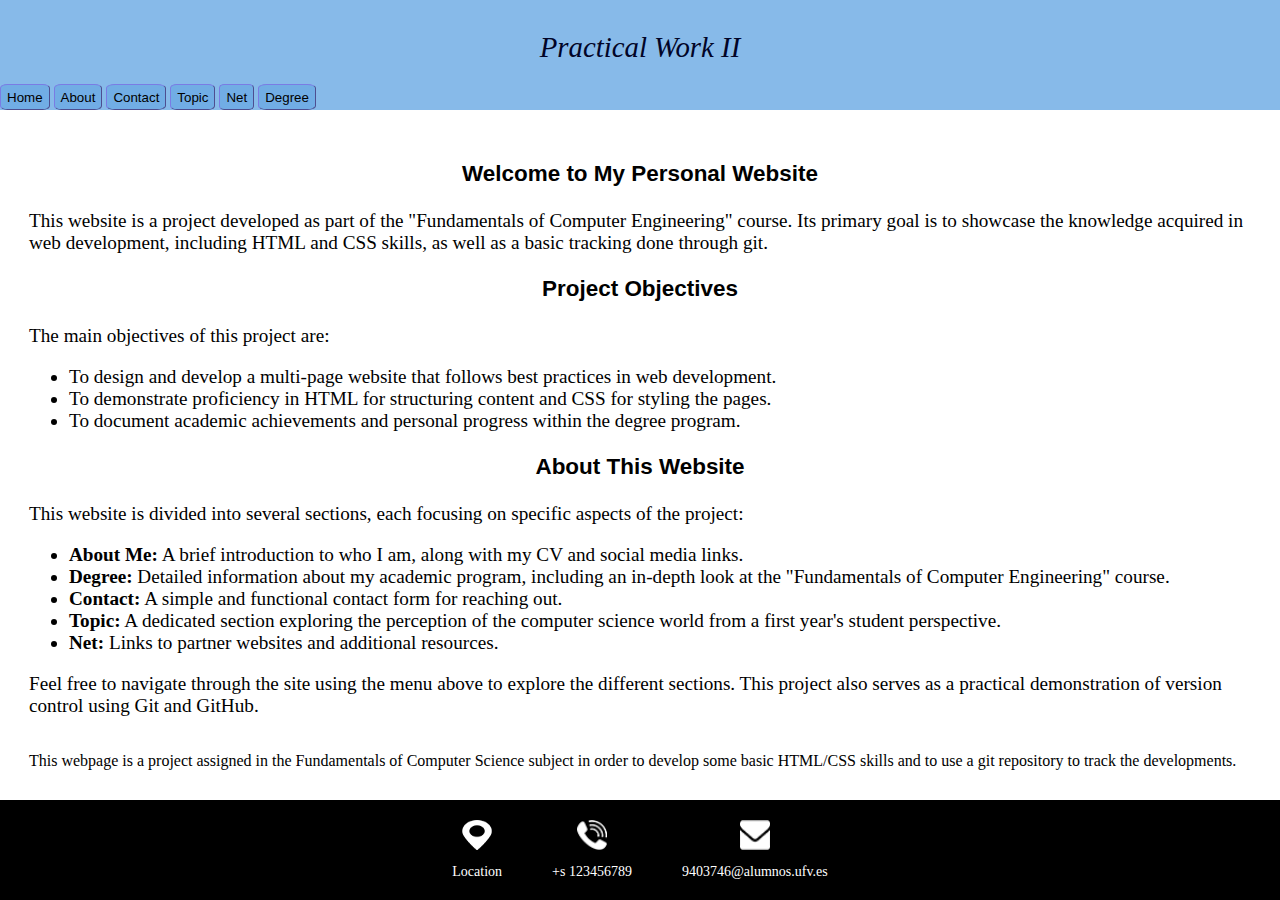
==== docs/index.html @ e6a71368 "Add the structure of the webpage and make the first iteration of index.html and index_css.css" ====
<!DOCTYPE html>
<html>

<head>
    <meta charset="utf-8" />
    <meta http-equiv="X-UA-Compatible” content="IE=edge” />

    <meta name="viewport" content="width=device-width, initial-scale=1, shrink-to-fit=no" />
  
    <meta name="keywords" content="" />
    <meta name="description" content="" />
    <meta name="author" content="Javier Lázaro" />
    <meta name="viewport"
          content="width=device-width,
                   initial-scale=1.0">
    <link rel="stylesheet" href="./CSS/index_css.css">
    <title> Practical Work II index</title>
    

</head>

<body>
<header class="header-container">
    
        <div class="header-title" >
            <p>Practical Work II</p>
            
        </div>
        <div class="header-content" >
        <nav>
            <div class="dropdown" class="active">
                <button>Home</button>
                <div class="dropdown-content">
                <a href="#mtitl">Introduction</a>
                <a href="#mbody">Main body </a>
                <a href="#minfo">Information</a>
            </div>
            
          </div>
            <button><a href="./public/about.html"></a>About</button>
            <button><a href="./public/contact.html"></a>Contact</button>
            <button><a href="./public/topic.html"></a>Topic</button>
            <button><a href="./public/net.html"></a>Net</button>
            <div class="dropdown" class="active">
                <button><a href="./public/degree.html"></a>Degree</button>
                <div class="dropdown-content">
                <a href="./public/fund.html">Fundamental of computer science</a>
               
            </div>
            </div>
        </nav>
           

            
          
        </nav>  
        </div>
    </div>

</header>
<main class="main-container">

    <div class="main-content">

        <div class="main-title" id="mtitl">
            <h3>Welcome to My Personal Website</h3>
        </div>
        <p>
            This website is a project developed as part of the "Fundamentals of Computer Engineering" course.
            Its primary goal is to showcase the knowledge acquired in web development, including HTML and CSS skills, as well as a basic tracking done through git.       </p>
    
        <div class="main-title" id="mbody">
            <h3>Project Objectives</h3>
        </div>
        <p>
            The main objectives of this project are:
            <ul>
                <li>To design and develop a multi-page website that follows best practices in web development.</li>
                <li>To demonstrate proficiency in HTML for structuring content and CSS for styling the pages.</li>
                <li>To document academic achievements and personal progress within the degree program.</li>
                
            </ul>
        </p>
    
        <div class="main-title" id="minfo">
            <h3>About This Website</h3>
        </div>
        <p>
            This website is divided into several sections, each focusing on specific aspects of the project:
            <ul>
                <li><strong>About Me:</strong> A brief introduction to who I am, along with my CV and social media links.</li>
                <li><strong>Degree:</strong> Detailed information about my academic program, including an in-depth look at the "Fundamentals of Computer Engineering" course.</li>
                <li><strong>Contact:</strong> A simple and functional contact form for reaching out.</li>
                <li><strong>Topic:</strong> A dedicated section exploring the perception of the computer science world from a first year's student perspective.</li>
                <li><strong>Net:</strong> Links to partner websites and additional resources.</li>
            </ul>
        </p>
    
        <p>
            Feel free to navigate through the site using the menu above to explore the different sections. 
            This project also serves as a practical demonstration of version control using Git and GitHub.
        </p>
    
    </div>
    
<p> This webpage is a project assigned in the Fundamentals of Computer Science subject in order to develop some basic HTML/CSS skills and to use a git repository to track the developments. <br>
     
</p>
</div>

</main>
<footer>
    <div class="menu">
        <div class ="menu-content">
            <div class = "menu-item">
                <a href="./public/contact.html"><img src ="./images/location-white.png" alt = "Location Icon" class = "menu-icon"></a>
                <p>Location</p>
            </div>
            <div class = "menu-item">
                <a href="./public/contact.html"><img src ="./images/telephone-white.png" alt = "Phone Icon" class = "menu-icon"></a>
                <p> +s 123456789</p>
            </div>
            <div class = "menu-item">
                <a href="./public/contact.html"><img src ="./images/envelope-white.png" alt = "Email Icon" class = "menu-icon"></a>
                <p> 9403746@alumnos.ufv.es</p>
            </div>
            
        </div>
    </div>

    
</footer>
</body>
</html>
---- docs/CSS/index_css.css ----
body{
margin:0px;


}


header {
    background-color:rgba(108, 170, 228, 0.815);
    color:white;
    
    position: relative;
    z-index: 10;
    height: 110px;  
}
.header-container{
    
    display: flex;
    position: relative;
    bottom: 0px;
    

    flex-direction: column;
    padding:0px;

    margin:0px;
    
      
}
.header-content{
    display: flex;
    flex-direction: row;
    justify-content: left;
    top
  padding: 0px;

}

.header-title{
    font-size:1.8rem;
    color:rgb(1, 4, 39);
    font-style: oblique;
    margin:2px;
    text-align: center;
 
    height:60px;
}
button{
background-color: rgba(108, 170, 228, 0.815);
height: 26px;



margin:0px;
border-radius: 15%;
border-width: 1px;
border-color: #7a7ce4;

}
button:hover{
    
    color:rgb(110, 17, 110);
}

nav{
  

  position: absolute;
  bottom: 0px;
}
.dropdown {

   
    display: inline-flex;
  position: relative;
    padding:0px;
    margin:0px;
  
    
  }
  .dropdown-content {
    display: none;
    position:absolute;
   background-color: white;
    min-width: 100px;
    width: 60%;
    top: 100%; /* Place directly below the button */
    left: 0;
    z-index: 11000;
    overflow: auto;
    box-shadow: 0px 10px 10px 0px rgba(0,0,0,0.4);
  }
  .dropdown:hover .dropdown-content {
  
    display: block;
    
  }
  .dropdown-content a {
    display: block;
    
    color: #000000;
    padding: 5px;

   
  }
  .dropdown-content a:hover {
   
    color: #FFFFFF;
    background-color: #00A4BD;
  }



.main-container{
    position: relative;
    margin:29px;
    display: flex;
    flex-direction: column;
    
   


}
.main-content{
    position: relative;
    z-index: 0;
    font-size: 1.2rem;
   


}
.main-content h3{
  text-align: center;
}
.main-title{

    font-size: 1.2rem;
    font-family: Arial, Helvetica, sans-serif;
    font-weight: bold;
    align-self: center;
}
footer{
 
 width: 100%;
  margin-top:3px;

  position:fixed;
  bottom: 0;
}

.footcontainer{
  display:flex;
  border:3px solid yellow;
  flex-direction: row;
  justify-content:space-between;
}
.footcontent{
  
}
.menu {
  background-color: black;
  color: white;
  padding: 20px 0;
  text-align: center;
  
  }
  
  .menu-content {
  display: flex;
  justify-content: center;
  gap: 50px;
  align-items: center;
  
  }
  .menu-item {
   
  display: flex;
  flex-direction: column;
  align-items: center;
  }
  .menu-item p{
  margin: 10px 0 0;
  font-size: 14px;
  }
  .menu-icon{
  width: 30px;
  height: 30px;
  }
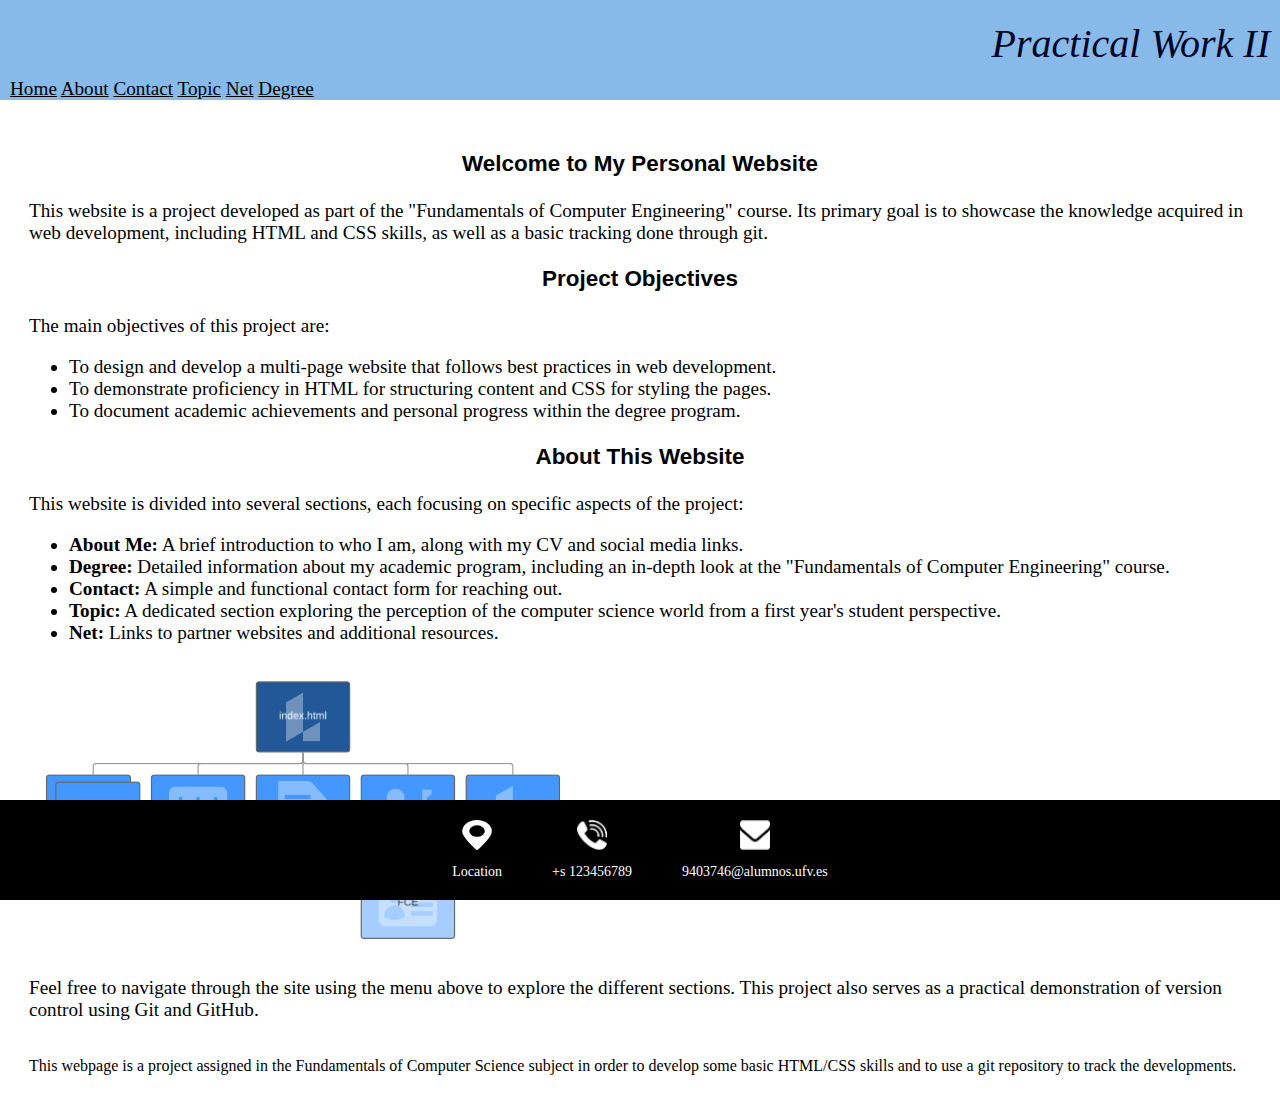
==== commit 832879ef: "Change display of header and Add image of structure" ====
--- a/docs/index.html
+++ b/docs/index.html
@@ -29,7 +29,7 @@
         <div class="header-content" >
         <nav>
             <div class="dropdown" class="active">
-                <button>Home</button>
+                <a href="index.html">Home</a>
                 <div class="dropdown-content">
                 <a href="#mtitl">Introduction</a>
                 <a href="#mbody">Main body </a>
@@ -37,12 +37,13 @@
             </div>
             
           </div>
-            <button><a href="./public/about.html"></a>About</button>
-            <button><a href="./public/contact.html"></a>Contact</button>
-            <button><a href="./public/topic.html"></a>Topic</button>
-            <button><a href="./public/net.html"></a>Net</button>
+            <a href="./public/about.html">About</a>
+            <a href="./public/contact.html">Contact</a>
+            <a href="./public/topic.html">Topic</a>
+            <a href="./public/net.html">Net</a>
             <div class="dropdown" class="active">
-                <button><a href="./public/degree.html"></a>Degree</button>
+                <a href="./public/degree.html">Degree</a>
+            
                 <div class="dropdown-content">
                 <a href="./public/fund.html">Fundamental of computer science</a>
                
@@ -94,6 +95,7 @@
                 <li><strong>Topic:</strong> A dedicated section exploring the perception of the computer science world from a first year's student perspective.</li>
                 <li><strong>Net:</strong> Links to partner websites and additional resources.</li>
             </ul>
+            <img  src ="images/mapa_web-1.png">
         </p>
     
         <p>
--- a/docs/CSS/index_css.css
+++ b/docs/CSS/index_css.css
@@ -11,7 +11,7 @@
     
     position: relative;
     z-index: 10;
-    height: 110px;  
+    height: 100px;  
 }
 .header-container{
     
@@ -20,7 +20,7 @@
     bottom: 0px;
     
 
-    flex-direction: column;
+    flex-direction: row;
     padding:0px;
 
     margin:0px;
@@ -29,21 +29,28 @@
 }
 .header-content{
     display: flex;
-    flex-direction: row;
-    justify-content: left;
-    top
+    flex-direction: column;
+    justify-content: space-around;
+    color:black;
+    font-size: 1.2rem;
   padding: 0px;
 
 }
 
 .header-title{
-    font-size:1.8rem;
+    font-size:2.5rem;
     color:rgb(1, 4, 39);
     font-style: oblique;
-    margin:2px;
-    text-align: center;
+    padding:10px;
+
+   position:absolute;
+   right:0;
+  top: -30px;
+   
+
+
  
-    height:60px;
+   
 }
 button{
 background-color: rgba(108, 170, 228, 0.815);
@@ -57,20 +64,24 @@
 border-color: #7a7ce4;
 
 }
-button:hover{
+.header-content a{
+  color:black;
+
+}
+.dropdown a:hover{
     
     color:rgb(110, 17, 110);
 }
 
-nav{
+header nav{
   
-
+  left:10px;
   position: absolute;
   bottom: 0px;
 }
 .dropdown {
 
-   
+  
     display: inline-flex;
   position: relative;
     padding:0px;
@@ -82,11 +93,11 @@
     display: none;
     position:absolute;
    background-color: white;
-    min-width: 100px;
-    width: 60%;
-    top: 100%; /* Place directly below the button */
+    min-width: 150px;
+    width: 80%;
+    top: 100%; 
     left: 0;
-    z-index: 11000;
+  
     overflow: auto;
     box-shadow: 0px 10px 10px 0px rgba(0,0,0,0.4);
   }
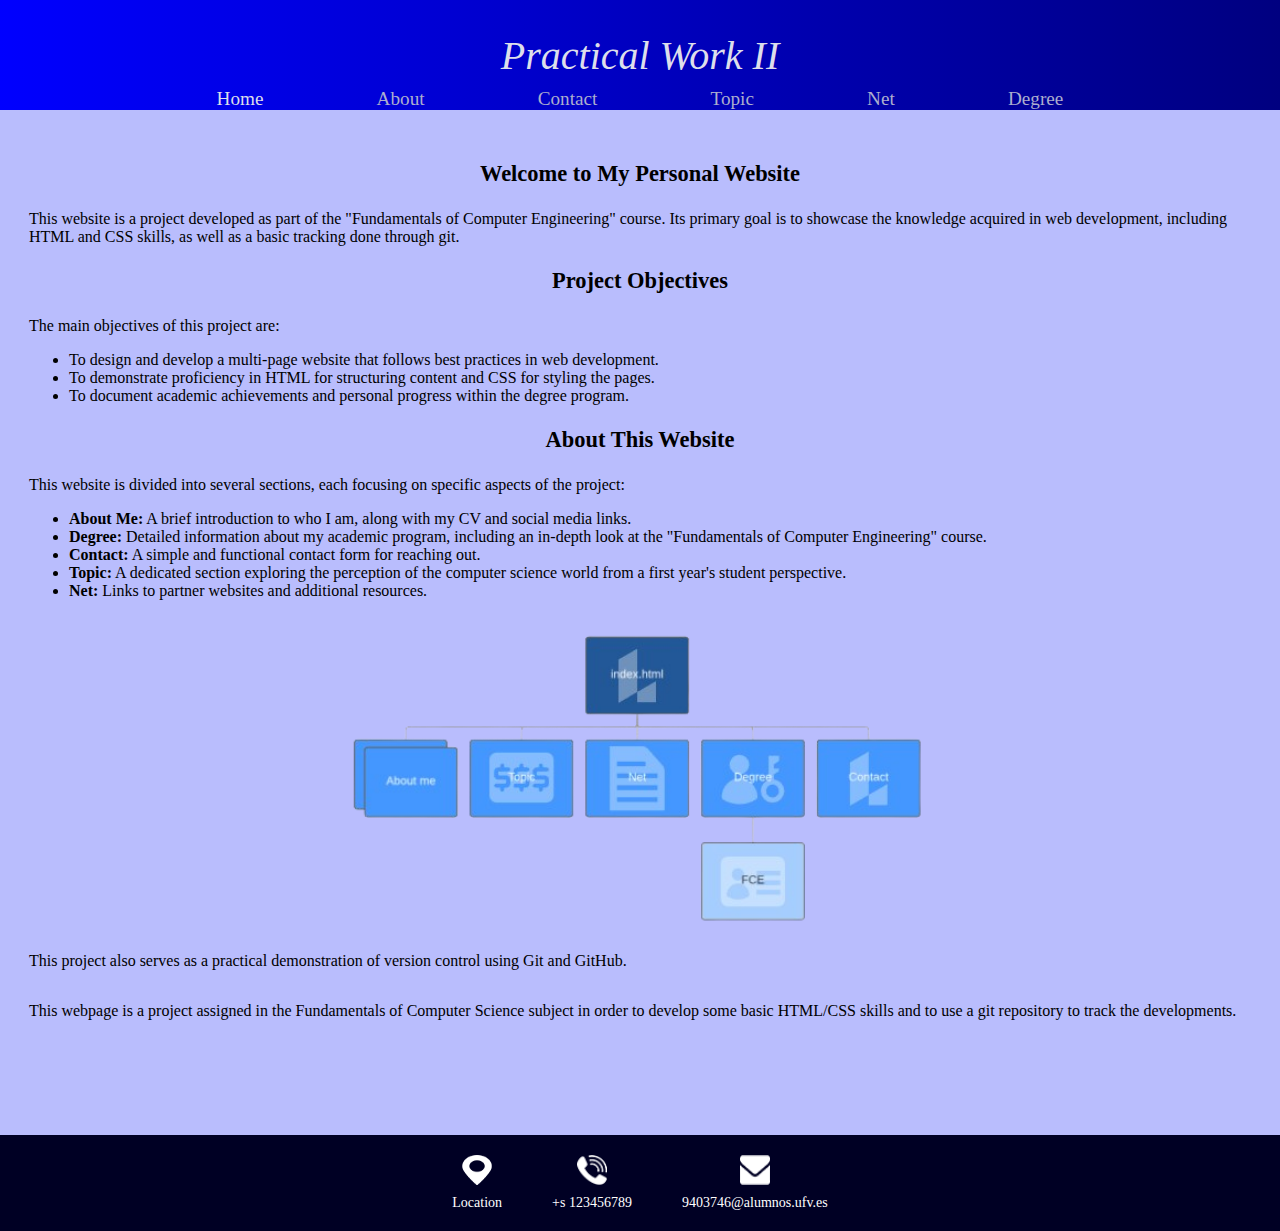
==== commit 5104b234: "Change style of the website Make the contact form in the contact webpage" ====
--- a/docs/index.html
+++ b/docs/index.html
@@ -29,7 +29,7 @@
         <div class="header-content" >
         <nav>
             <div class="dropdown" class="active">
-                <a href="index.html">Home</a>
+                <a href="index.html" class="active">Home</a>
                 <div class="dropdown-content">
                 <a href="#mtitl">Introduction</a>
                 <a href="#mbody">Main body </a>
@@ -95,11 +95,11 @@
                 <li><strong>Topic:</strong> A dedicated section exploring the perception of the computer science world from a first year's student perspective.</li>
                 <li><strong>Net:</strong> Links to partner websites and additional resources.</li>
             </ul>
-            <img  src ="images/mapa_web-1.png">
+            <img  src ="images/mapa_web-1-removebg-preview.png">
         </p>
     
         <p>
-            Feel free to navigate through the site using the menu above to explore the different sections. 
+            
             This project also serves as a practical demonstration of version control using Git and GitHub.
         </p>
     
@@ -133,4 +133,4 @@
     
 </footer>
 </body>
-</html>+</html>
--- a/docs/CSS/index_css.css
+++ b/docs/CSS/index_css.css
@@ -1,29 +1,34 @@
 body{
+background-color: rgb(185, 189, 253);
 margin:0px;
-
-
-}
-
+padding-bottom: 100px;
+
+}
+*{
+  font-family: Roboto,Open-sans;
+}
 
 header {
-    background-color:rgba(108, 170, 228, 0.815);
+    
     color:white;
     
     position: relative;
     z-index: 10;
-    height: 100px;  
+    height: 110px; 
+    background-image: linear-gradient(to right, blue,navy); 
 }
 .header-container{
     
     display: flex;
     position: relative;
     bottom: 0px;
-    
+    justify-content: center;
 
     flex-direction: row;
     padding:0px;
 
     margin:0px;
+   
     
       
 }
@@ -31,21 +36,21 @@
     display: flex;
     flex-direction: column;
     justify-content: space-around;
-    color:black;
+    color:white;
     font-size: 1.2rem;
   padding: 0px;
+ 
+ 
 
 }
 
 .header-title{
     font-size:2.5rem;
-    color:rgb(1, 4, 39);
+    color:rgb(221, 222, 235);
     font-style: oblique;
     padding:10px;
-
-   position:absolute;
-   right:0;
-  top: -30px;
+    align-self: center;
+   
    
 
 
@@ -53,7 +58,7 @@
    
 }
 button{
-background-color: rgba(108, 170, 228, 0.815);
+background-color: rgba(250, 0, 167, 0.815);
 height: 26px;
 
 
@@ -65,7 +70,7 @@
 
 }
 .header-content a{
-  color:black;
+  color:rgb(172, 174, 206);
 
 }
 .dropdown a:hover{
@@ -74,10 +79,25 @@
 }
 
 header nav{
-  
-  left:10px;
+
+ left:12.5%;
+  right:12.5%;
+  width:75%;
   position: absolute;
+
+  
+
+
   bottom: 0px;
+display: flex;
+justify-content: space-around;
+}
+header nav a{
+  text-decoration: none;
+}
+header nav .active{
+  color:rgb(221, 222, 235);
+ 
 }
 .dropdown {
 
@@ -117,7 +137,7 @@
   .dropdown-content a:hover {
    
     color: #FFFFFF;
-    background-color: #00A4BD;
+    background-color: #4b4c5a;
   }
 
 
@@ -132,14 +152,7 @@
 
 
 }
-.main-content{
-    position: relative;
-    z-index: 0;
-    font-size: 1.2rem;
-   
-
-
-}
+
 .main-content h3{
   text-align: center;
 }
@@ -150,14 +163,22 @@
     font-weight: bold;
     align-self: center;
 }
+body img{
+  display: block;
+  margin-left: auto;
+  margin-right: auto;
+  width: 50%;
+}
 footer{
  
  width: 100%;
-  margin-top:3px;
-
-  position:fixed;
-  bottom: 0;
-}
+  margin-top:-30px;
+
+ position:relative;
+top:100px;
+  
+}
+
 
 .footcontainer{
   display:flex;
@@ -165,11 +186,9 @@
   flex-direction: row;
   justify-content:space-between;
 }
-.footcontent{
-  
-}
+
 .menu {
-  background-color: black;
+  background-color: rgb(0, 0, 36);
   color: white;
   padding: 20px 0;
   text-align: center;
@@ -185,7 +204,7 @@
   }
   .menu-item {
    
-  display: flex;
+
   flex-direction: column;
   align-items: center;
   }
@@ -196,4 +215,147 @@
   .menu-icon{
   width: 30px;
   height: 30px;
-  }+  }
+
+
+.form-container {
+  max-width: 500px;
+  margin: 40px auto;
+  padding: 20px;
+  background: #fff;
+  border: 1px solid #ddd;
+  border-radius: 5px;
+  box-shadow: 0px 4px 6px rgba(0, 0, 0, 0.1);
+}
+
+/* Form Title */
+.form-container h2 {
+  text-align: center;
+  margin-bottom: 20px;
+  font-size: 24px;
+  color: #444;
+}
+
+/* Form Group (Label and Input Grouping) */
+.form-group {
+  margin-bottom: 15px;
+}
+
+/* Labels */
+.form-group label {
+  display: block;
+  margin-bottom: 5px;
+  font-weight: bold;
+  color: #555;
+}
+
+/* Input Fields */
+.form-group input, 
+.form-group textarea, 
+.form-group select {
+  width: 100%;
+  padding: 10px;
+  font-size: 14px;
+  color: #333333;
+  border: 1px solid #ccc;
+  border-radius: 4px;
+  background-color: #fdfdfd;
+  transition: border-color 0.3s ease;
+}
+
+/* Input Field Focus */
+.form-group input:focus, 
+.form-group textarea:focus, 
+.form-group select:focus {
+  border-color: #007bff;
+  outline: none;
+  background-color: #fff;
+}
+
+/* Textarea */
+.form-group textarea {
+  height: 100px;
+  resize: vertical;
+}
+
+/* Buttons */
+.form-group button {
+  display: inline-block;
+  width: 100%;
+  padding: 10px 15px;
+  font-size: 16px;
+  color: #fff;
+  background-color: #28a745;
+  border: none;
+  border-radius: 4px;
+
+  transition: background-color 0.3s ease;
+}
+
+/* Button Hover */
+.column{
+  float:left;
+  width:70%;
+}
+.column-right{
+  float:right;
+  width:30%;
+  position: relative;
+  
+}
+.images{
+  align-items: center;
+ position: relative;
+  top:150px;
+}
+.images p{
+  text-align: center;
+}
+.column-right .per{
+  padding-bottom: 40px;
+  width:200px;
+
+  
+  
+ 
+  height:auto;
+}
+.column-right .logo{
+  
+  width:auto;
+  height:60px;
+
+}
+
+.row:after {
+  content:"";
+  display: table;
+  clear: both;
+  }
+.form-group button:hover {
+  background-color: #218838;
+}
+
+.about_maincontainer{
+  
+  min-width: none;
+  
+ 
+    font-family: Arial, sans-serif;
+    line-height: 1.6;
+    margin: 20px;
+
+
+
+
+
+}
+.about_maincontainer h1, h2 {
+  color: #2C3E50;
+}
+.about_maincontainer p {
+  margin-bottom: 10px;
+}
+.about_maincontainer ul {
+  list-style-type: square;
+}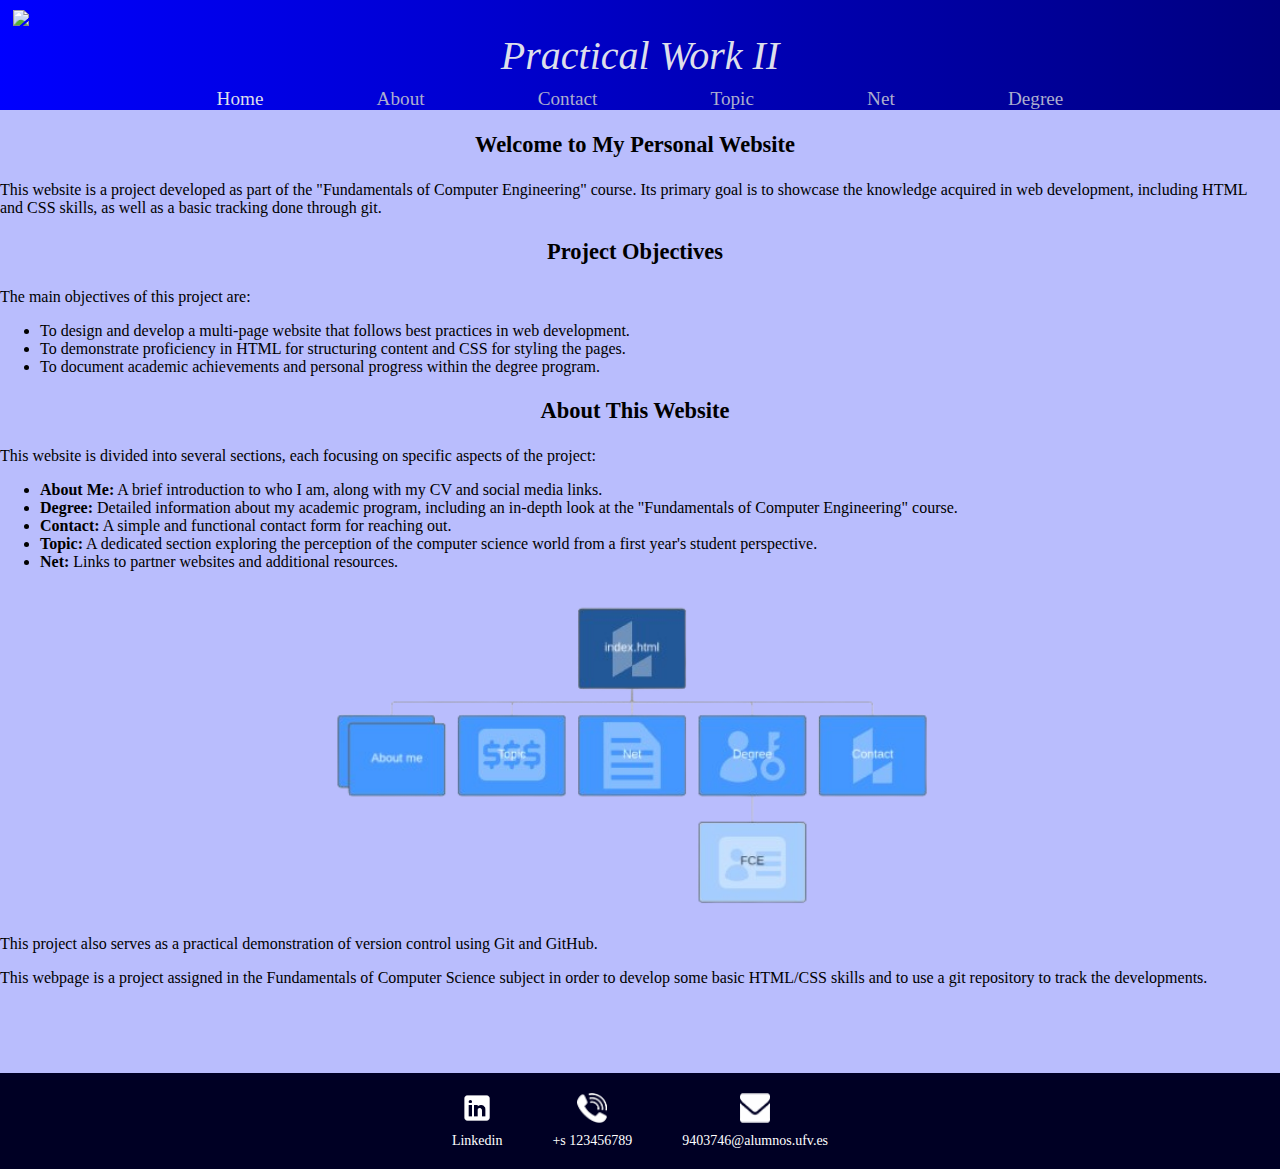
==== commit 733c7d79: "Add Degree file and change footer" ====
--- a/docs/index.html
+++ b/docs/index.html
@@ -21,7 +21,9 @@
 
 <body>
 <header class="header-container">
-    
+    <div class="ufvlogo">
+        <a href="https://www.ufv.es/"><img src="../images/ufvlogo.png"></a>
+    </div>
         <div class="header-title" >
             <p>Practical Work II</p>
             
@@ -32,8 +34,8 @@
                 <a href="index.html" class="active">Home</a>
                 <div class="dropdown-content">
                 <a href="#mtitl">Introduction</a>
-                <a href="#mbody">Main body </a>
-                <a href="#minfo">Information</a>
+                <a href="#mbody">Project Objectives </a>
+                <a href="#minfo">Website</a>
             </div>
             
           </div>
@@ -54,7 +56,7 @@
 
             
           
-        </nav>  
+       
         </div>
     </div>
 
@@ -62,14 +64,16 @@
 <main class="main-container">
 
     <div class="main-content">
-
+        <section>
         <div class="main-title" id="mtitl">
             <h3>Welcome to My Personal Website</h3>
         </div>
+        
         <p>
             This website is a project developed as part of the "Fundamentals of Computer Engineering" course.
             Its primary goal is to showcase the knowledge acquired in web development, including HTML and CSS skills, as well as a basic tracking done through git.       </p>
-    
+        </section>
+        <section>
         <div class="main-title" id="mbody">
             <h3>Project Objectives</h3>
         </div>
@@ -82,7 +86,8 @@
                 
             </ul>
         </p>
-    
+    </section>
+    <section>
         <div class="main-title" id="minfo">
             <h3>About This Website</h3>
         </div>
@@ -95,19 +100,20 @@
                 <li><strong>Topic:</strong> A dedicated section exploring the perception of the computer science world from a first year's student perspective.</li>
                 <li><strong>Net:</strong> Links to partner websites and additional resources.</li>
             </ul>
-            <img  src ="images/mapa_web-1-removebg-preview.png">
+            <img  src ="./images/mapa_web-1-removebg-preview.png">
         </p>
     
         <p>
             
             This project also serves as a practical demonstration of version control using Git and GitHub.
         </p>
+        <p> This webpage is a project assigned in the Fundamentals of Computer Science subject in order to develop some basic HTML/CSS skills and to use a git repository to track the developments. <br>
+     
+    </p>
     
     </div>
     
-<p> This webpage is a project assigned in the Fundamentals of Computer Science subject in order to develop some basic HTML/CSS skills and to use a git repository to track the developments. <br>
-     
-</p>
+
 </div>
 
 </main>
@@ -115,8 +121,8 @@
     <div class="menu">
         <div class ="menu-content">
             <div class = "menu-item">
-                <a href="./public/contact.html"><img src ="./images/location-white.png" alt = "Location Icon" class = "menu-icon"></a>
-                <p>Location</p>
+                <a href="https://www.linkedin.com/in/javier-lazaro-manzanas-4343692b5/"><img src ="./images/linkwh.png" alt = "Location Icon" class = "menu-icon"></a>
+                <p>Linkedin</p>
             </div>
             <div class = "menu-item">
                 <a href="./public/contact.html"><img src ="./images/telephone-white.png" alt = "Phone Icon" class = "menu-icon"></a>
--- a/docs/CSS/index_css.css
+++ b/docs/CSS/index_css.css
@@ -3,9 +3,12 @@
 margin:0px;
 padding-bottom: 100px;
 
+
+
 }
 *{
   font-family: Roboto,Open-sans;
+ 
 }
 
 header {
@@ -31,6 +34,13 @@
    
     
       
+}
+.ufvlogo{
+  position:absolute;
+  float: left;
+  top:10px;
+  left:0px;
+  width: 50px;
 }
 .header-content{
     display: flex;
@@ -57,7 +67,7 @@
  
    
 }
-button{
+nav button{
 background-color: rgba(250, 0, 167, 0.815);
 height: 26px;
 
@@ -121,6 +131,18 @@
     overflow: auto;
     box-shadow: 0px 10px 10px 0px rgba(0,0,0,0.4);
   }
+  .dropdown-contenthov {
+    display: none;
+    position:absolute;
+   background-color: white;
+    min-width: 150px;
+    width: 80%;
+    top: 100%; 
+    left: 0;
+  
+    overflow: auto;
+    box-shadow: 0px 10px 10px 0px rgba(0,0,0,0.4);
+  }
   .dropdown:hover .dropdown-content {
   
     display: block;
@@ -144,17 +166,104 @@
 
 .main-container{
     position: relative;
-    margin:29px;
+    margin:0px;
+   
     display: flex;
-    flex-direction: column;
-    
-   
-
-
+    flex-direction: row;
+    
+   
+
+
+}
+.main-content{
+  margin-right: 10px;
+}
+
+#sidebar-toggle {
+  
+  display: none;
+}
+#sidebar-toggle:not(:checked) ~ #sidebar-container{
+  display: none;
+ 
+}
+#sidebar-toggle:checked ~ #sidebar-container{
+  position: static;
+  width:220px;
+  height:101%;
+  background: rgb(9,9,121);
+  background: linear-gradient(153deg, rgba(9,9,121,0.8939950980392157) 18%, rgba(0,212,255,1) 96%, rgba(255,255,255,1) 100%);color: white;
+  overflow-y:auto;
+
+}
+#sidebar-toggle:not(:checked) ~ #sidebar{
+  display: none;
+
+}
+
+#sidebar-toggle:checked ~ #sidebar {
+  position: absolute;
+  top: 0;
+  
+  width: 200px;
+  height: 100%;
+ 
+  padding: 20px;
+  transition:0.4s;
+  box-shadow: 2px 0 5px rgba(0,0,0,0.5);
+
+  transition: transform 0.3s ease;
+}
+
+.list_aside{
+position:fixed;
+  overflow-y:scroll;
+  overflow-x:auto;
+  
+  min-height: 300px;
+  height:100%;
+  top:115px;
+  left:15px;
+  margin:0px;
+  
+}
+.list_aside ul ul {
+  margin:0px;
+ 
+}
+.list_aside ul li {
+  padding-bottom: 0px;
+}
+.list_aside ul li a {
+  color: white;
+  text-decoration: none;
+}
+#sidelogo{
+  height:24px;
+  padding:1px;
+  margin:1px;
+  width:24px;
+}
+label {
+  position: fixed;
+  top: 35px;
+  opacity: 80%;
+  left: 10px;
+  background: rgba(25, 25, 145, 0.452);
+  
+  color: white;
+  padding: 6px;
+  border: none;
+
+ cursor: pointer;
+  z-index: 1000;
 }
 
 .main-content h3{
-  text-align: center;
+  
+  align-items: center;
+  display: flex;
+  flex-direction: column;
 }
 .main-title{
 
@@ -170,10 +279,10 @@
   width: 50%;
 }
 footer{
- 
+ display: block;
  width: 100%;
   margin-top:-30px;
-
+  text-align: center;
  position:relative;
 top:100px;
   
@@ -228,7 +337,7 @@
   box-shadow: 0px 4px 6px rgba(0, 0, 0, 0.1);
 }
 
-/* Form Title */
+
 .form-container h2 {
   text-align: center;
   margin-bottom: 20px;
@@ -236,12 +345,12 @@
   color: #444;
 }
 
-/* Form Group (Label and Input Grouping) */
+
 .form-group {
   margin-bottom: 15px;
 }
 
-/* Labels */
+
 .form-group label {
   display: block;
   margin-bottom: 5px;
@@ -263,7 +372,7 @@
   transition: border-color 0.3s ease;
 }
 
-/* Input Field Focus */
+
 .form-group input:focus, 
 .form-group textarea:focus, 
 .form-group select:focus {
@@ -282,17 +391,22 @@
 .form-group button {
   display: inline-block;
   width: 100%;
+  height:auto;
   padding: 10px 15px;
   font-size: 16px;
   color: #fff;
-  background-color: #28a745;
+  background-color: rgba(5, 5, 192, 0.76);
   border: none;
   border-radius: 4px;
-
+  
   transition: background-color 0.3s ease;
 }
 
-/* Button Hover */
+
+.form-group button:hover {
+  background-color: rgba(5, 5, 100, 0.76);
+}
+
 .column{
   float:left;
   width:70%;
@@ -301,6 +415,7 @@
   float:right;
   width:30%;
   position: relative;
+
   
 }
 .images{
@@ -331,11 +446,8 @@
   content:"";
   display: table;
   clear: both;
-  }
-.form-group button:hover {
-  background-color: #218838;
-}
-
+  
+  }
 .about_maincontainer{
   
   min-width: none;
@@ -358,4 +470,11 @@
 }
 .about_maincontainer ul {
   list-style-type: square;
+}
+
+.degree-images{
+
+  height:200px;
+  width: auto;
+  margin-bottom: 150px;
 }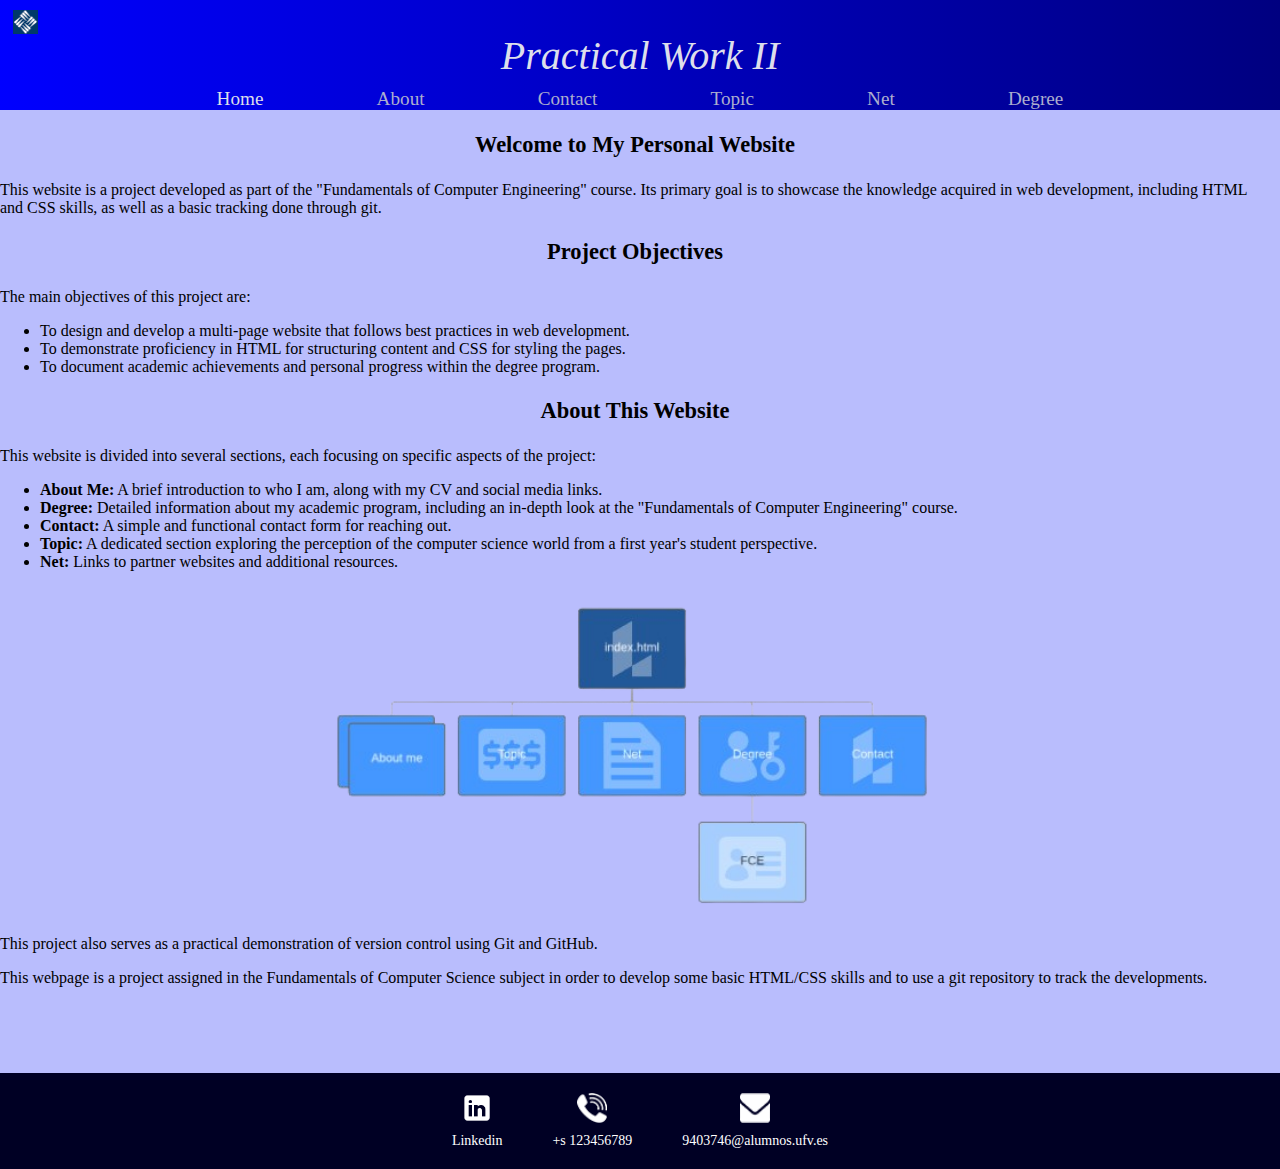
==== commit c4b4542a: "Index fix" ====
--- a/docs/index.html
+++ b/docs/index.html
@@ -22,7 +22,7 @@
 <body>
 <header class="header-container">
     <div class="ufvlogo">
-        <a href="https://www.ufv.es/"><img src="../images/ufvlogo.png"></a>
+        <a href="https://www.ufv.es/"><img src="./images/ufvlogo.png"></a>
     </div>
         <div class="header-title" >
             <p>Practical Work II</p>
--- a/docs/CSS/index_css.css
+++ b/docs/CSS/index_css.css
@@ -395,7 +395,7 @@
   padding: 10px 15px;
   font-size: 16px;
   color: #fff;
-  background-color: rgba(5, 5, 192, 0.76);
+  background-color: rgba(100, 5, 192, 0.76);
   border: none;
   border-radius: 4px;
   
@@ -471,10 +471,3 @@
 .about_maincontainer ul {
   list-style-type: square;
 }
-
-.degree-images{
-
-  height:200px;
-  width: auto;
-  margin-bottom: 150px;
-}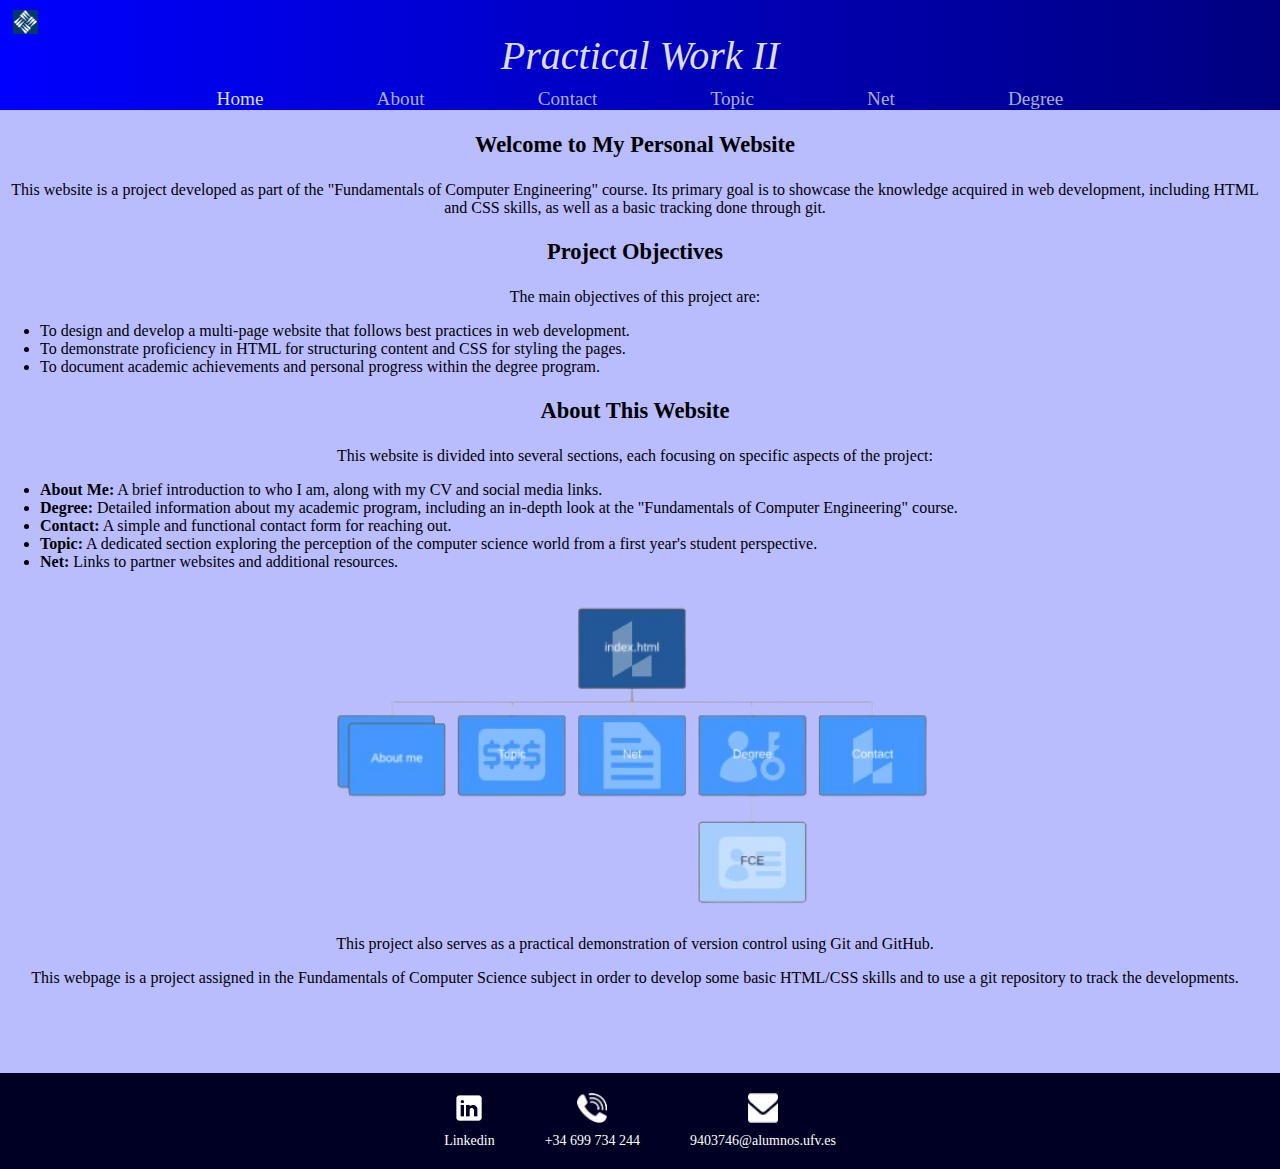
==== commit c3163c10: "Fundamentals" ====
--- a/docs/index.html
+++ b/docs/index.html
@@ -126,7 +126,7 @@
             </div>
             <div class = "menu-item">
                 <a href="./public/contact.html"><img src ="./images/telephone-white.png" alt = "Phone Icon" class = "menu-icon"></a>
-                <p> +s 123456789</p>
+                <p> +34 699 734 244</p>
             </div>
             <div class = "menu-item">
                 <a href="./public/contact.html"><img src ="./images/envelope-white.png" alt = "Email Icon" class = "menu-icon"></a>
--- a/docs/CSS/index_css.css
+++ b/docs/CSS/index_css.css
@@ -170,15 +170,27 @@
    
     display: flex;
     flex-direction: row;
-    
-   
-
-
-}
-.main-content{
-  margin-right: 10px;
-}
-
+    margin-right: 10px;
+    
+   
+
+
+}
+.main-content h4 ,p {
+
+text-align: center;
+
+
+
+ 
+}
+
+.main-content-deg{
+ 
+  width: 20%;
+  min-width:220px;
+  margin-right: 0.12%;
+}
 #sidebar-toggle {
   
   display: none;
@@ -188,11 +200,14 @@
  
 }
 #sidebar-toggle:checked ~ #sidebar-container{
-  position: static;
+  position: relative;
+  
   width:220px;
+  background: rgba(5, 5, 100, 0.76);
+  
   height:101%;
-  background: rgb(9,9,121);
-  background: linear-gradient(153deg, rgba(9,9,121,0.8939950980392157) 18%, rgba(0,212,255,1) 96%, rgba(255,255,255,1) 100%);color: white;
+
+  
   overflow-y:auto;
 
 }
@@ -219,12 +234,13 @@
 position:fixed;
   overflow-y:scroll;
   overflow-x:auto;
-  
-  min-height: 300px;
+
+ 
   height:100%;
   top:115px;
   left:15px;
   margin:0px;
+  padding-right: 20px;
   
 }
 .list_aside ul ul {
@@ -238,7 +254,7 @@
   color: white;
   text-decoration: none;
 }
-#sidelogo{
+.side #sidelogo{
   height:24px;
   padding:1px;
   margin:1px;
@@ -352,10 +368,12 @@
 
 
 .form-group label {
+  position: static;
   display: block;
+  opacity:100%;
   margin-bottom: 5px;
   font-weight: bold;
-  color: #555;
+  color: #333333;
 }
 
 /* Input Fields */
